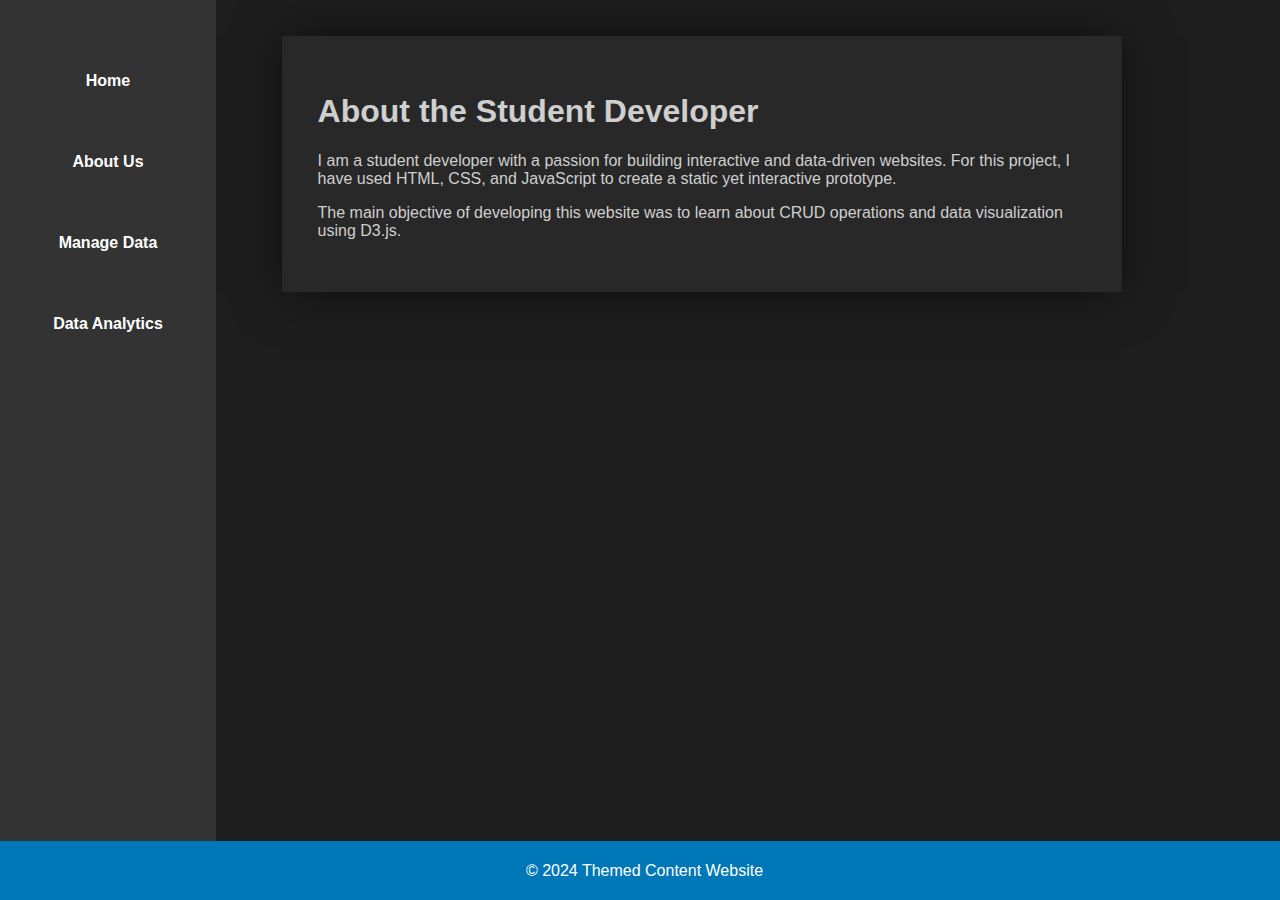
==== aboutus.html @ 6431b809 "major changes" ====
<!-- aboutus.html -->
<!DOCTYPE html>
<html lang="en">
<head>
    <meta charset="UTF-8">
    <meta name="viewport" content="width=device-width, initial-scale=1.0">
    <link rel="stylesheet" href="css/styles.css">
    <title>About Us</title>
</head>
<body>
    <div id="sidebar">
        <nav>
            <ul>
                <li><a href="index.html">Home</a></li>
                <li><a href="aboutus.html">About Us</a></li>
                <li><a href="crud.html">Manage Data</a></li>
                <li><a href="analytics.html">Data Analytics</a></li>
            </ul>
        </nav>
    </div>
    <main>
        <h1>About the Student Developer</h1>
        <p>I am a student developer with a passion for building interactive and data-driven websites. For this project, I have used HTML, CSS, and JavaScript to create a static yet interactive prototype.</p>
        <p>The main objective of developing this website was to learn about CRUD operations and data visualization using D3.js.</p>
    </main>
    <footer>
        <p>&copy; 2024 Themed Content Website</p>
    </footer>
</body>
</html>
---- css/styles.css ----
body {
  font-family: Arial, sans-serif;
  background-color: #1e1e1e;
  margin: 0;
  padding: 0;
  color: #cfcfcf;
}

#sidebar {
  background-color: #333;
  width: 20vh;
  height: 100vh;
  position: fixed;
  top: 0;
  left: 0;
  padding: 2vh;
}

nav ul {
  list-style: none;
  padding: 0;
  margin: 4vh 0;
  text-align: center;
}

nav ul li {
  margin-bottom: 3vh;
}

nav ul li a {
  color: #fff;
  text-decoration: none;
  font-weight: bold;
  display: block;
  padding: 2vh;
  transition: background-color 0.3s, color 0.3s;
}

nav ul li a:hover {
  color: #fff;
  background-color: #0077b6;
  font-weight: bold;
}

main {
  padding: 4vh;
  background-color: #282828;
  max-width: 60vw;
  margin: 4vh auto;
  margin-left: 22vw;
  box-shadow: 0 0 5vh rgba(0, 0, 0, 0.5);
  color: #cfcfcf;
}

footer {
  text-align: center;
  padding: .5vh;
  background-color: #0077b6;
  color: #fff;
  position: fixed;
  bottom: 0;
  left: 0;
  width: 100vw;
}

form {
  display: flex;
  flex-direction: column;
  gap: 2vh;
  max-width: 40vw;
  margin: 4vh auto;
}

form label {
  font-weight: bold;
  color: #cfcfcf;
}

form input {
  padding: 1vh;
  border: 0.1vw solid #555;
  border-radius: 0.5vh;
  background-color: #444;
  color: #cfcfcf;
}

form button {
  padding: 1vh;
  border: none;
  border-radius: 0.5vh;
  background-color: #0077b6;
  color: #fff;
  cursor: pointer;
  font-weight: bold;
}

form button:hover {
  background-color: #005f8d;
}

#dataOutput {
  margin-top: 2vh;
  padding: 2vh;
  background-color: #333;
  border-radius: 0.5vh;
  text-align: center;
  font-weight: bold;
  color: #cfcfcf;
}
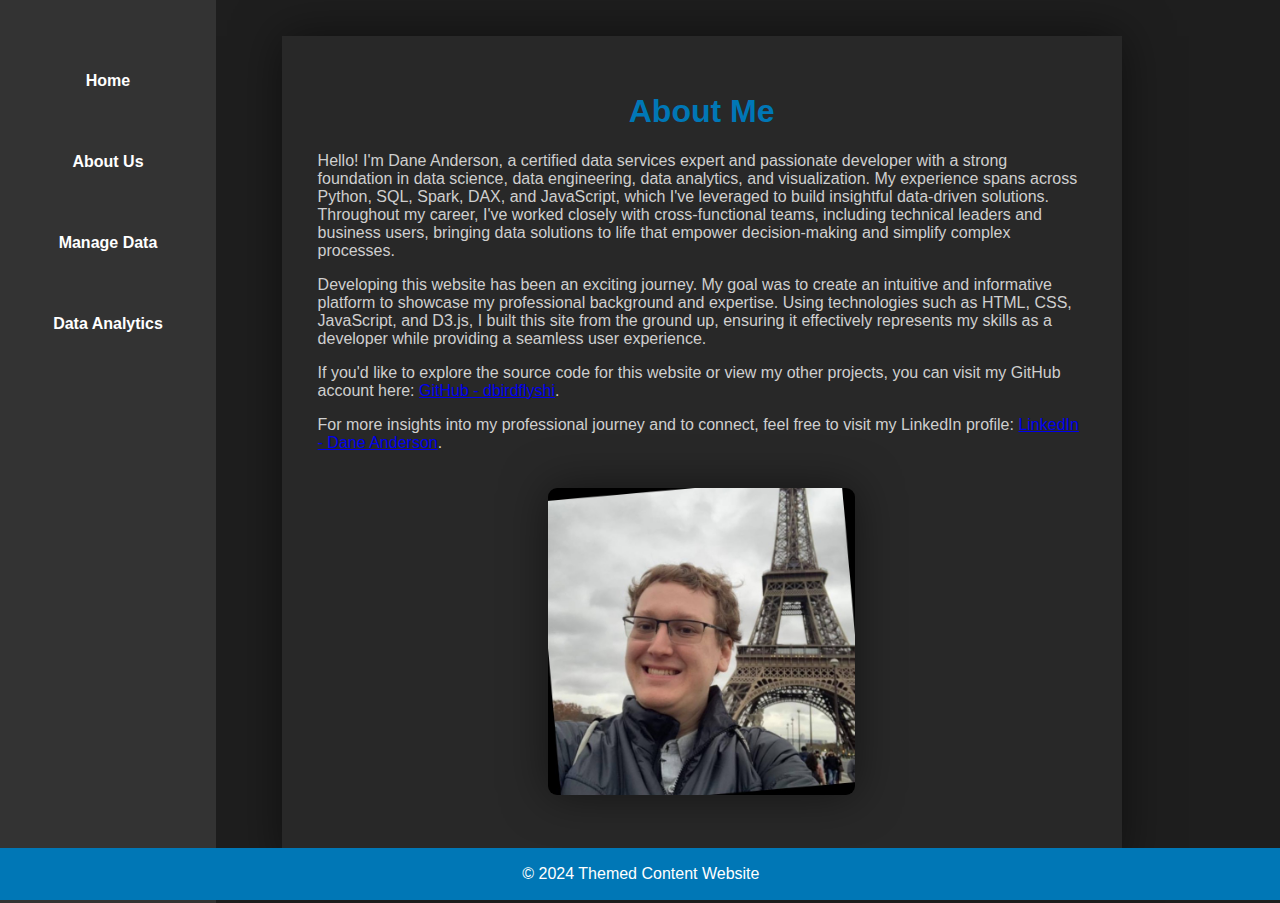
==== commit dcbb2408: "progress" ====
--- a/aboutus.html
+++ b/aboutus.html
@@ -19,9 +19,20 @@
         </nav>
     </div>
     <main>
-        <h1>About the Student Developer</h1>
-        <p>I am a student developer with a passion for building interactive and data-driven websites. For this project, I have used HTML, CSS, and JavaScript to create a static yet interactive prototype.</p>
-        <p>The main objective of developing this website was to learn about CRUD operations and data visualization using D3.js.</p>
+        <h1 class="main-title">About Me</h1>
+        <section id="introduction">
+            <p>Hello! I'm Dane Anderson, a certified data services expert and passionate developer with a strong foundation in data science, data engineering, data analytics, and visualization. My experience spans across Python, SQL, Spark, DAX, and JavaScript, which I've leveraged to build insightful data-driven solutions. Throughout my career, I've worked closely with cross-functional teams, including technical leaders and business users, bringing data solutions to life that empower decision-making and simplify complex processes.</p>
+        </section>
+        <section id="website-development">
+            <p>Developing this website has been an exciting journey. My goal was to create an intuitive and informative platform to showcase my professional background and expertise. Using technologies such as HTML, CSS, JavaScript, and D3.js, I built this site from the ground up, ensuring it effectively represents my skills as a developer while providing a seamless user experience.</p>
+        </section>
+        <section id="links">
+            <p>If you'd like to explore the source code for this website or view my other projects, you can visit my GitHub account here: <a href="https://github.com/dbirdflyshi" target="_blank">GitHub - dbirdflyshi</a>.</p>
+            <p>For more insights into my professional journey and to connect, feel free to visit my LinkedIn profile: <a href="https://www.linkedin.com/in/daneeanderson/" target="_blank">LinkedIn - Dane Anderson</a>.</p>
+        </section>
+        <section id="image" class="image">
+            <img src="img/dane-anderson.jpeg" alt="Dane Anderson">
+        </section>
     </main>
     <footer>
         <p>&copy; 2024 Themed Content Website</p>
--- a/css/styles.css
+++ b/css/styles.css
@@ -52,9 +52,14 @@
   color: #cfcfcf;
 }
 
+.main-title {
+  text-align: center;
+  color: #0077b6;
+}
+
 footer {
   text-align: center;
-  padding: .5vh;
+  padding: 0.1vh;
   background-color: #0077b6;
   color: #fff;
   position: fixed;
@@ -67,13 +72,23 @@
   display: flex;
   flex-direction: column;
   gap: 2vh;
-  max-width: 40vw;
+  max-width: 90%;
   margin: 4vh auto;
+  padding: 0 5%;
+}
+
+.form-row {
+  display: flex;
+  justify-content: space-between;
+  width: 100%;
+  margin-bottom: 2vh;
 }
 
 form label {
   font-weight: bold;
   color: #cfcfcf;
+  flex: 1 1 20%;
+  text-align: center;
 }
 
 form input {
@@ -82,6 +97,8 @@
   border-radius: 0.5vh;
   background-color: #444;
   color: #cfcfcf;
+  flex: 1 1 20%;
+  margin: 0 1vh;
 }
 
 form button {
@@ -92,6 +109,8 @@
   color: #fff;
   cursor: pointer;
   font-weight: bold;
+  margin-top: 2vh;
+  align-self: center;
 }
 
 form button:hover {
@@ -106,4 +125,137 @@
   text-align: center;
   font-weight: bold;
   color: #cfcfcf;
+}
+
+.output-headers, .data-row {
+  display: flex;
+  justify-content: space-between;
+  padding: 1vh;
+  border-bottom: 0.1vh solid #555;
+  align-items: center;
+}
+
+.output-headers span, .data-row span {
+  flex: 1;
+  text-align: center;
+}
+
+.action-buttons {
+  display: flex;
+  justify-content: center;
+  gap: 1vh;
+}
+
+.edit-btn, .delete-btn {
+  padding: 1vh;
+  width: 8vh;
+  border: none;
+  border-radius: 0.5vh;
+  background-color: #0077b6;
+  color: #fff;
+  cursor: pointer;
+  font-weight: bold;
+}
+
+.edit-btn:hover, .delete-btn:hover {
+  background-color: #005f8d;
+}
+
+.delete-btn {
+  margin-left: auto;
+  margin-right: auto;
+}
+
+/* CSS for Popup */
+.fade-background {
+  position: fixed;
+  top: 0;
+  left: 0;
+  width: 100%;
+  height: 100%;
+  background-color: rgba(0, 0, 0, 0.7);
+  z-index: 999;
+}
+
+.edit-popup {
+  position: fixed;
+  top: 50%;
+  left: 50%;
+  transform: translate(-50%, -50%);
+  background-color: #282828;
+  padding: 2vh;
+  border-radius: 0.5vh;
+  box-shadow: 0 0 10vh rgba(0, 0, 0, 0.5);
+  color: #cfcfcf;
+  z-index: 1000;
+  width: 48vw; /* 80% of the main container's width */
+}
+
+.edit-form {
+  display: flex;
+  flex-direction: column;
+  gap: 1vh;
+}
+
+.edit-form label {
+  font-weight: bold;
+  margin-bottom: 0.5vh;
+}
+
+.edit-form input {
+  padding: 1vh;
+  border: 0.1vw solid #555;
+  border-radius: 0.5vh;
+  background-color: #444;
+  color: #cfcfcf;
+}
+
+.edit-buttons {
+  display: flex;
+  justify-content: space-between;
+  margin-top: 2vh;
+}
+
+.edit-buttons button {
+  padding: 1vh;
+  border: none;
+  border-radius: 0.5vh;
+  background-color: #0077b6;
+  color: #fff;
+  cursor: pointer;
+  font-weight: bold;
+}
+
+.edit-buttons button:hover {
+  background-color: #005f8d;
+}
+
+/* CSS for Tooltip */
+.tooltip {
+  font-size: 0.9em;
+  pointer-events: none;
+  z-index: 10;
+}
+
+#chart{
+  position: relative; 
+  height: 60vh; 
+  width: 50vw; 
+  margin: auto; 
+  display: flex; 
+  align-items: center; 
+  justify-content: center
+}
+
+.image {
+  display: flex;
+  justify-content: center;
+  margin: 4vh 0;
+}
+
+.image img {
+  max-width: 40%;
+  height: auto;
+  border-radius: 1vh;
+  box-shadow: 0 0 5vh rgba(0, 0, 0, 0.5);
 }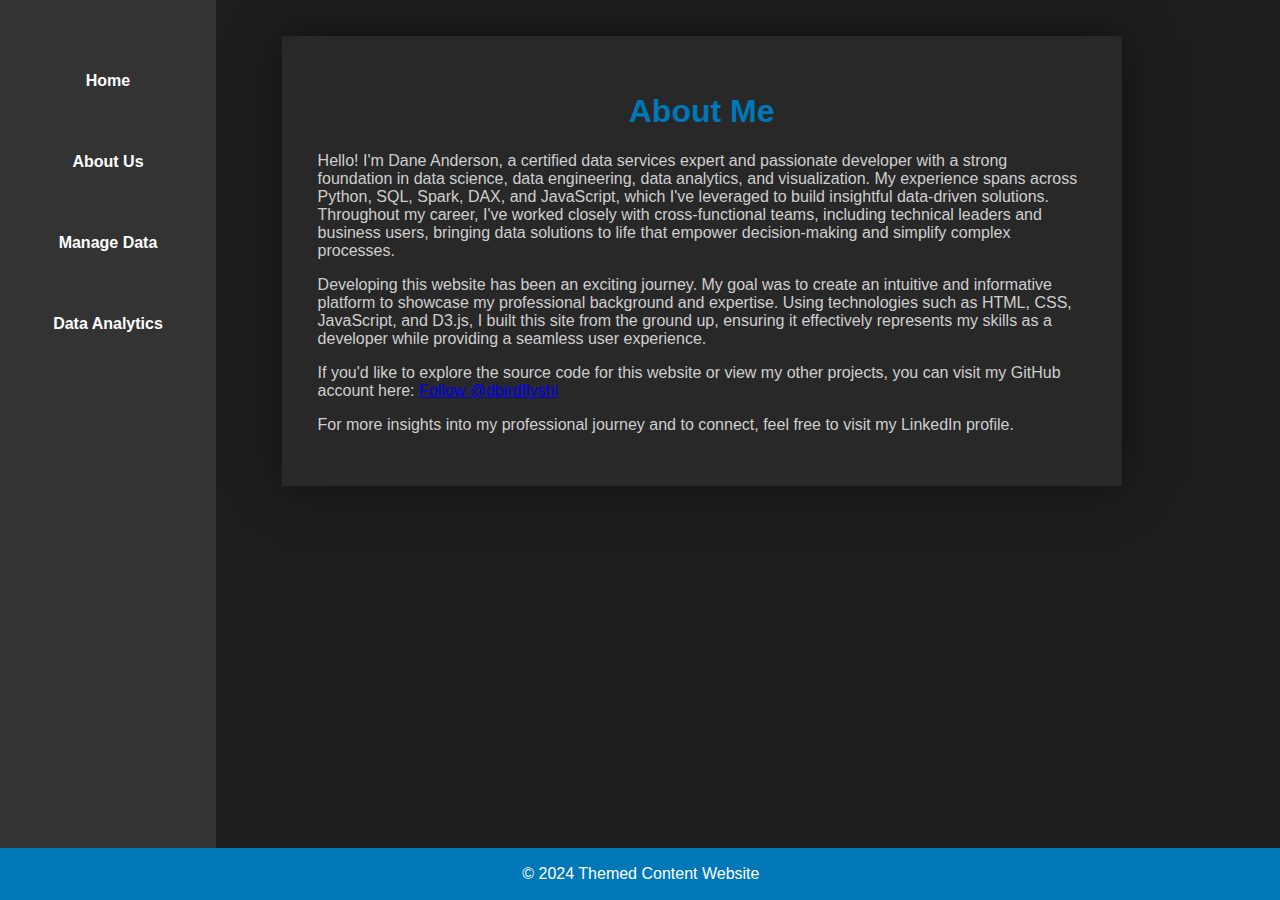
==== commit 7becda31: "progress" ====
--- a/aboutus.html
+++ b/aboutus.html
@@ -5,6 +5,8 @@
     <meta charset="UTF-8">
     <meta name="viewport" content="width=device-width, initial-scale=1.0">
     <link rel="stylesheet" href="css/styles.css">
+    <script async defer src="https://buttons.github.io/buttons.js"></script>
+    <script src="https://platform.linkedin.com/badges/js/profile.js" async defer type="text/javascript"></script>
     <title>About Us</title>
 </head>
 <body>
@@ -27,11 +29,11 @@
             <p>Developing this website has been an exciting journey. My goal was to create an intuitive and informative platform to showcase my professional background and expertise. Using technologies such as HTML, CSS, JavaScript, and D3.js, I built this site from the ground up, ensuring it effectively represents my skills as a developer while providing a seamless user experience.</p>
         </section>
         <section id="links">
-            <p>If you'd like to explore the source code for this website or view my other projects, you can visit my GitHub account here: <a href="https://github.com/dbirdflyshi" target="_blank">GitHub - dbirdflyshi</a>.</p>
-            <p>For more insights into my professional journey and to connect, feel free to visit my LinkedIn profile: <a href="https://www.linkedin.com/in/daneeanderson/" target="_blank">LinkedIn - Dane Anderson</a>.</p>
-        </section>
-        <section id="image" class="image">
-            <img src="img/dane-anderson.jpeg" alt="Dane Anderson">
+            <p>If you'd like to explore the source code for this website or view my other projects, you can visit my GitHub account here: 
+                <a class="github-button" href="https://github.com/dbirdflyshi" data-color-scheme="no-preference: light; light: light; dark: dark;" data-size="large" aria-label="Follow @dbirdflyshi on GitHub">Follow @dbirdflyshi</a></p>
+            <p>For more insights into my professional journey and to connect, feel free to visit my LinkedIn profile.
+            </p>
+            <div id='center' class="badge-base LI-profile-badge" data-locale="en_US" data-size="medium" data-theme="dark" data-type="VERTICAL" data-vanity="daneeanderson" data-version="v1"><a class="badge-base__link LI-simple-link" href="https://www.linkedin.com/in/daneeanderson?trk=profile-badge"></div>
         </section>
     </main>
     <footer>
--- a/css/styles.css
+++ b/css/styles.css
@@ -258,4 +258,9 @@
   height: auto;
   border-radius: 1vh;
   box-shadow: 0 0 5vh rgba(0, 0, 0, 0.5);
+}
+
+#center{
+  display: flex; 
+  justify-content: center;
 }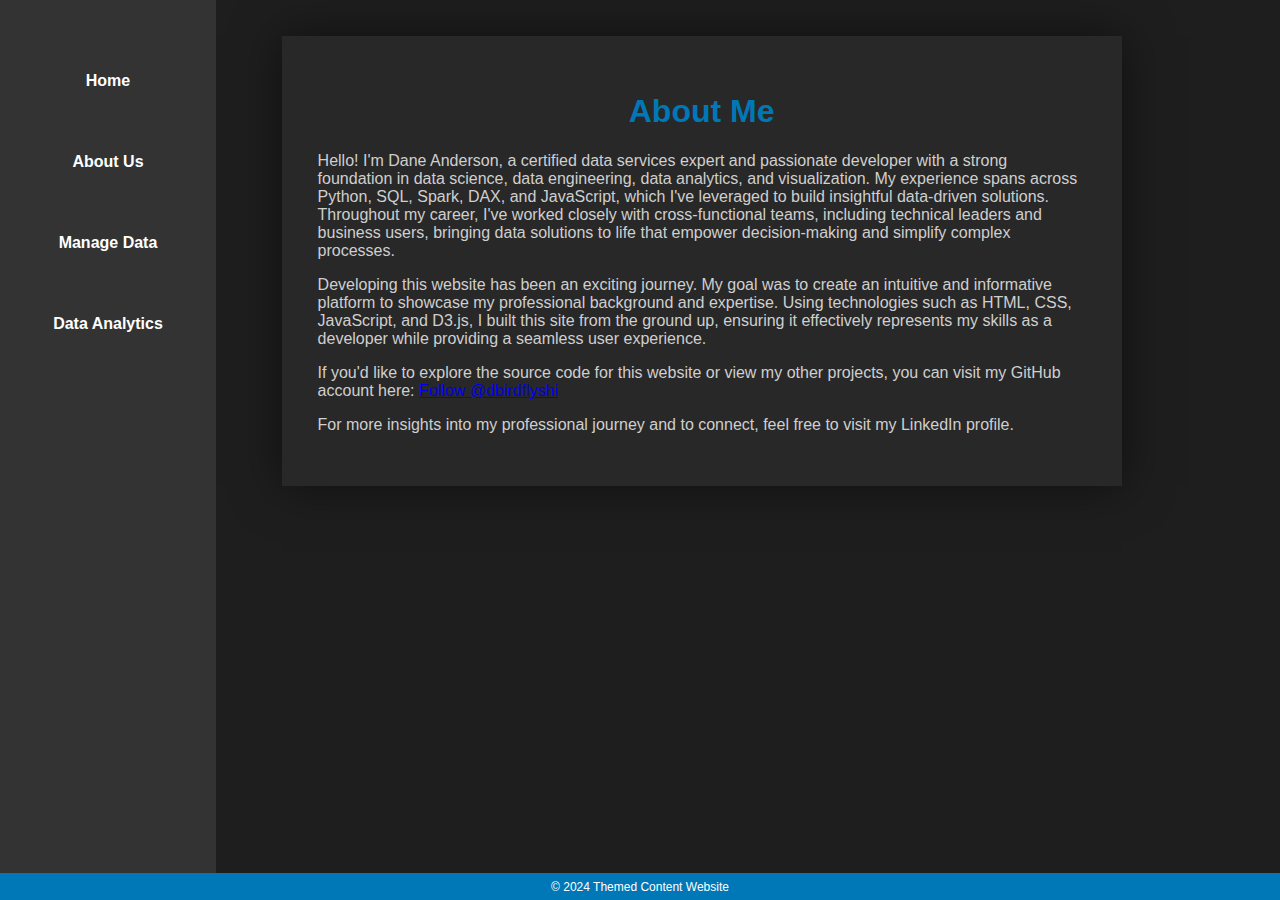
==== commit 3573f7c2: "progress" ====
--- a/aboutus.html
+++ b/aboutus.html
@@ -10,16 +10,8 @@
     <title>About Us</title>
 </head>
 <body>
-    <div id="sidebar">
-        <nav>
-            <ul>
-                <li><a href="index.html">Home</a></li>
-                <li><a href="aboutus.html">About Us</a></li>
-                <li><a href="crud.html">Manage Data</a></li>
-                <li><a href="analytics.html">Data Analytics</a></li>
-            </ul>
-        </nav>
-    </div>
+    <div id="navbar-placeholder"></div>
+
     <main>
         <h1 class="main-title">About Me</h1>
         <section id="introduction">
@@ -36,8 +28,7 @@
             <div id='center' class="badge-base LI-profile-badge" data-locale="en_US" data-size="medium" data-theme="dark" data-type="VERTICAL" data-vanity="daneeanderson" data-version="v1"><a class="badge-base__link LI-simple-link" href="https://www.linkedin.com/in/daneeanderson?trk=profile-badge"></div>
         </section>
     </main>
-    <footer>
-        <p>&copy; 2024 Themed Content Website</p>
-    </footer>
+    <div id="footer-placeholder"></div>
+    <script src="js/templates.js"></script>
 </body>
 </html>--- a/css/styles.css
+++ b/css/styles.css
@@ -57,15 +57,27 @@
   color: #0077b6;
 }
 
+.subtitle {
+  text-align: center;
+  margin-top: 2vh;
+  color: #cfcfcf;
+}
+
 footer {
   text-align: center;
-  padding: 0.1vh;
+  height: 3vh;
   background-color: #0077b6;
   color: #fff;
   position: fixed;
   bottom: 0;
   left: 0;
   width: 100vw;
+}
+
+footer p {
+  margin: 0;
+  padding: .75vh;
+  font-size: .75em;
 }
 
 form {
@@ -97,7 +109,7 @@
   border-radius: 0.5vh;
   background-color: #444;
   color: #cfcfcf;
-  flex: 1 1 20%;
+  flex: 1 1 15%;
   margin: 0 1vh;
 }
 
@@ -144,6 +156,7 @@
   display: flex;
   justify-content: center;
   gap: 1vh;
+  padding: 1vh;
 }
 
 .edit-btn, .delete-btn {
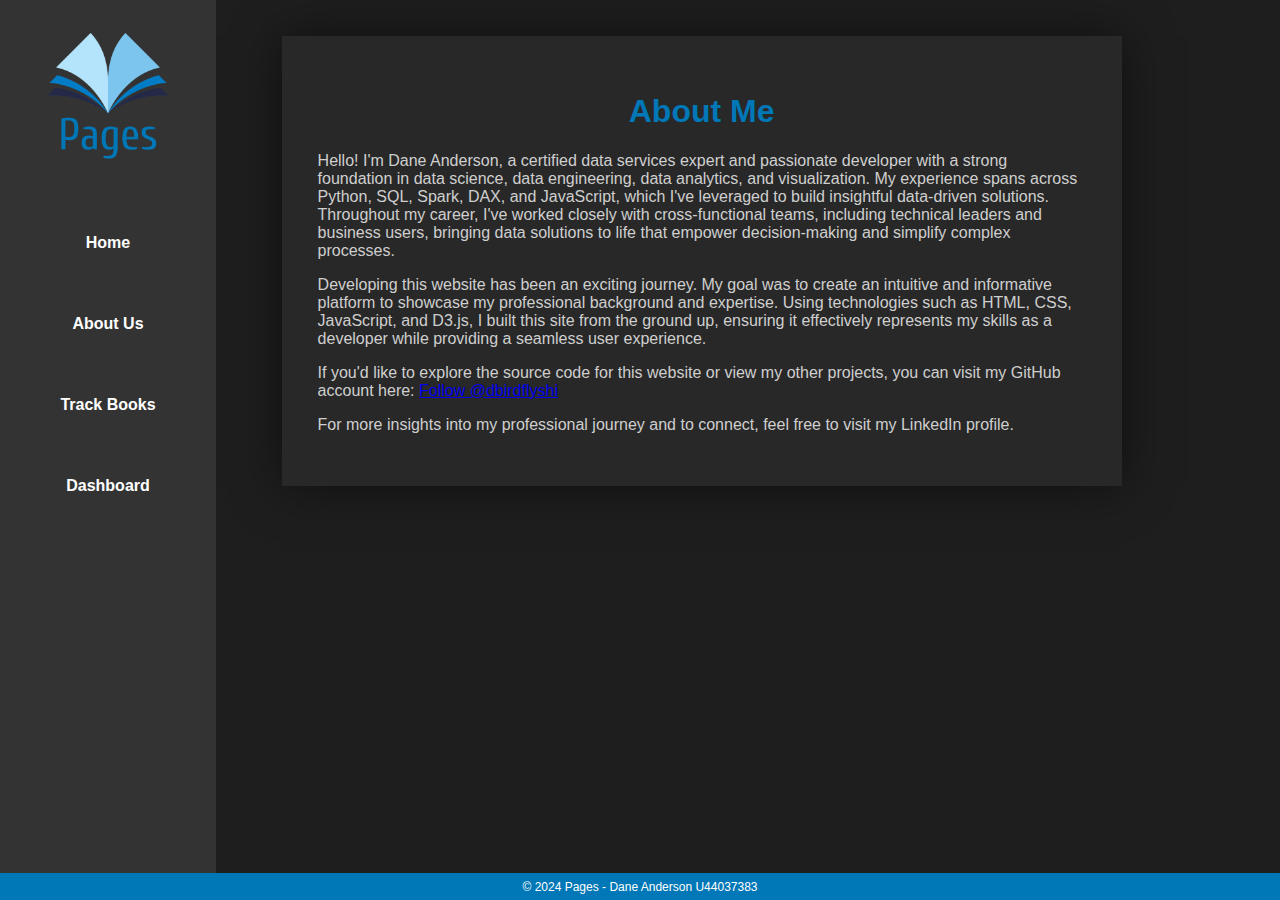
==== commit 05139fd9: "progress" ====
--- a/aboutus.html
+++ b/aboutus.html
@@ -6,6 +6,7 @@
     <meta name="viewport" content="width=device-width, initial-scale=1.0">
     <link rel="stylesheet" href="css/styles.css">
     <script async defer src="https://buttons.github.io/buttons.js"></script>
+    <link rel="icon" href="img/favicon.png" type="image/png"> 
     <script src="https://platform.linkedin.com/badges/js/profile.js" async defer type="text/javascript"></script>
     <title>About Us</title>
 </head>
--- a/css/styles.css
+++ b/css/styles.css
@@ -1,3 +1,5 @@
+/* Existing styles */
+
 body {
   font-family: Arial, sans-serif;
   background-color: #1e1e1e;
@@ -109,8 +111,9 @@
   border-radius: 0.5vh;
   background-color: #444;
   color: #cfcfcf;
-  flex: 1 1 15%;
+  flex: 1 1 7.5%;
   margin: 0 1vh;
+  width: 30px;
 }
 
 form button {
@@ -150,6 +153,7 @@
 .output-headers span, .data-row span {
   flex: 1;
   text-align: center;
+  width: 20vw;
 }
 
 .action-buttons {
@@ -243,6 +247,20 @@
   background-color: #005f8d;
 }
 
+/* Center the main h2 and the new div */
+main h2, main h3 {
+  text-align: center;
+  margin: 1em 0;
+  color: #cfcfcf;
+}
+
+/* Style for total-pages to be blue */
+main h3 {
+  color: #0077b6;
+}
+
+
+
 /* CSS for Tooltip */
 .tooltip {
   font-size: 0.9em;
@@ -273,7 +291,75 @@
   box-shadow: 0 0 5vh rgba(0, 0, 0, 0.5);
 }
 
+nav img {
+  width: 90%; /* Adjust the width as needed */
+  height: auto; /* Maintain aspect ratio */
+  max-width: 200px; /* Optional: set a max width */
+  display: block;
+  margin: 0 auto; /* Center the image */
+}
+
 #center{
   display: flex; 
   justify-content: center;
+}
+
+/* Media query for mobile devices */
+@media (max-width: 768px) {
+  #sidebar {
+    width: 100%;
+    height: auto;
+    position: relative;
+    padding: 1vh;
+  }
+
+  nav ul {
+    display: flex;
+    flex-direction: column;
+    align-items: center;
+    margin: 2vh 0;
+  }
+
+  nav ul li {
+    margin-bottom: 2vh;
+  }
+
+  nav ul li a {
+    padding: 1vh;
+  }
+
+  main {
+    max-width: 90vw;
+    margin: 2vh;
+    padding: 2vh;
+  }
+
+  form {
+    padding: 0 2vh;
+  }
+
+  .form-row {
+    flex-direction: row;
+    align-items: center;
+  }
+
+  form label input{
+    flex: 1 1 40%;
+    text-align: left;
+    margin: 1vh .5vh;
+  }
+
+  #chart {
+    width: 90vw;
+    height: 40vh;
+  }
+
+  .image img {
+    max-width: 80%;
+  }
+
+  footer {
+    height: auto;
+    padding: 1vh;
+  }
 }